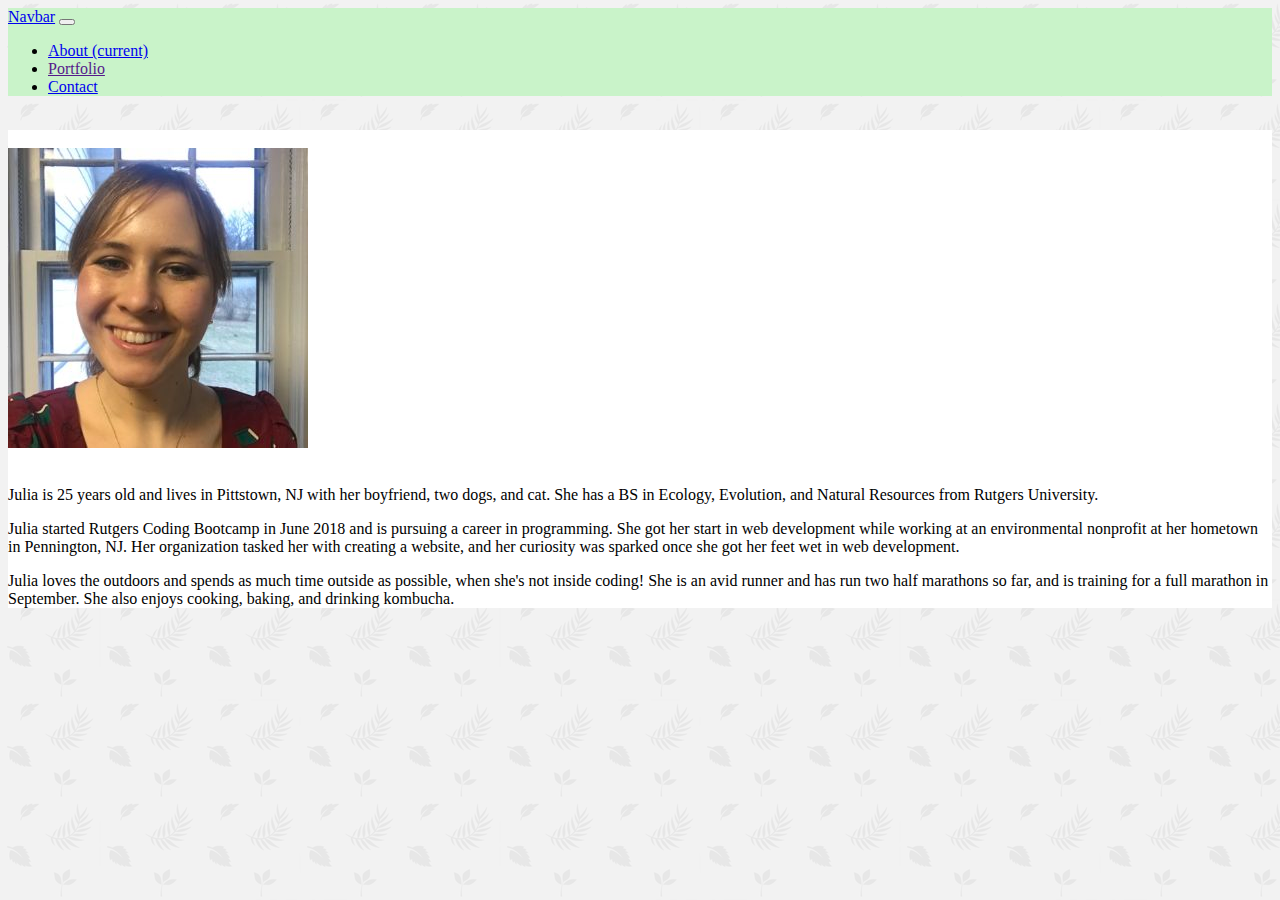
==== index.html @ ef76cacd "updating" ====
<!DOCTYPE html>
<html lang="en">
<head>
    <meta charset="UTF-8">
    <meta name="viewport" content="width=device-width, initial-scale=1.0">
    <meta http-equiv="X-UA-Compatible" content="ie=edge">
    <title>Julia's Portfolio</title>

    <link rel="stylesheet" href="https://stackpath.bootstrapcdn.com/bootstrap/4.1.1/css/bootstrap.min.css" integrity="sha384-WskhaSGFgHYWDcbwN70/dfYBj47jz9qbsMId/iRN3ewGhXQFZCSftd1LZCfmhktB" crossorigin="anonymous">

    <script src="https://code.jquery.com/jquery-3.3.1.slim.min.js" integrity="sha384-q8i/X+965DzO0rT7abK41JStQIAqVgRVzpbzo5smXKp4YfRvH+8abtTE1Pi6jizo" crossorigin="anonymous"></script>
<script src="https://cdnjs.cloudflare.com/ajax/libs/popper.js/1.14.3/umd/popper.min.js" integrity="sha384-ZMP7rVo3mIykV+2+9J3UJ46jBk0WLaUAdn689aCwoqbBJiSnjAK/l8WvCWPIPm49" crossorigin="anonymous"></script>
<script src="https://stackpath.bootstrapcdn.com/bootstrap/4.1.1/js/bootstrap.min.js" integrity="sha384-smHYKdLADwkXOn1EmN1qk/HfnUcbVRZyYmZ4qpPea6sjB/pTJ0euyQp0Mk8ck+5T" crossorigin="anonymous"></script>


   <link rel="stylesheet" href="style.css">
</head>
<body>
        <nav class="navbar navbar-expand-lg navbar-light" style="background-color: rgb(201, 243, 201)">
                <a class="navbar-brand" href="#">Navbar</a>
                <button class="navbar-toggler" type="button" data-toggle="collapse" data-target="#navbarNav" aria-controls="navbarNav" aria-expanded="false" aria-label="Toggle navigation">
                  <span class="navbar-toggler-icon"></span>
                </button>
                <div class="collapse navbar-collapse" id="navbarNav">
                  <ul class="navbar-nav">
                    <li class="nav-item active">
                      <a class="nav-link" href="#">About <span class="sr-only">(current)</span></a>
                    </li>
                    <li class="nav-item">
                      <a class="nav-link" href="">Portfolio</a>
                    </li>
                    <li class="nav-item">
                      <a class="nav-link" href="#">Contact</a>
                    </li>
            
                  </ul>
                </div>
              </nav>

              <br>
            <div class="container">
              <div class="row justify-content-between">
                      
                    <div class="col-md-4">
                        <br>
                        <img src="images/juliasnyder.jpeg" alt="Julia Snyder"> 
                    
                        </div>

                    <div class="col-md-8">
                        <br>
                        <p>Julia is 25 years old and lives in Pittstown, NJ with her boyfriend, two dogs, and cat. She has a BS in Ecology, Evolution, and Natural Resources from Rutgers University.  </p>

                        <p>Julia started Rutgers Coding Bootcamp in June 2018 and is pursuing a career in programming. She got her start in web development while working at an environmental nonprofit at her hometown in Pennington, NJ. Her organization tasked her with creating a website, and her curiosity was sparked once she got her feet wet in web development. </p>

                        <p>Julia loves the outdoors and spends as much time outside as possible, when she's not inside coding! She is an avid runner and has run two half marathons so far, and is training for a full marathon in September. She also enjoys cooking, baking, and drinking kombucha.</p>
                                
                    </div>
                    
             
            

              </div>

        </div>
    
</body>
</html>
---- style.css ----
body {
    background-image: url(images/leaves-pattern.png)
}

.container {
    background-color: white;
}

#contactform {
background-color: white;
}

.space {
    height: 10px;
}

h1 {
    text-align: center;
}
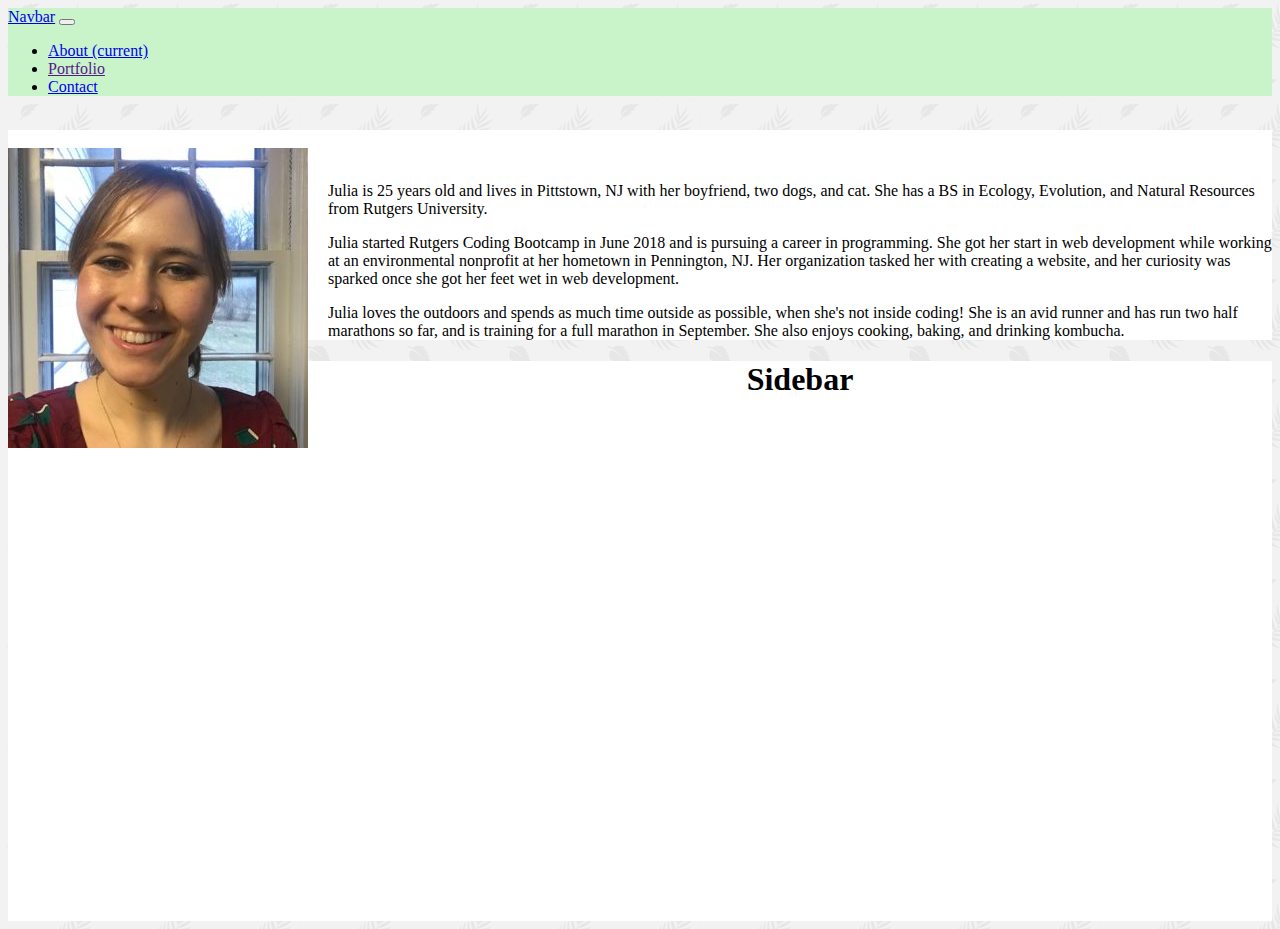
==== commit 061da50c: "finishing up assignment" ====
--- a/index.html
+++ b/index.html
@@ -38,31 +38,40 @@
               </nav>
 
               <br>
-            <div class="container">
-              <div class="row justify-content-between">
-                      
-                    <div class="col-md-4">
-                        <br>
-                        <img src="images/juliasnyder.jpeg" alt="Julia Snyder"> 
-                    
-                        </div>
 
-                    <div class="col-md-8">
-                        <br>
-                        <p>Julia is 25 years old and lives in Pittstown, NJ with her boyfriend, two dogs, and cat. She has a BS in Ecology, Evolution, and Natural Resources from Rutgers University.  </p>
+<div class="row"> 
+  <div class="col-9"> 
 
-                        <p>Julia started Rutgers Coding Bootcamp in June 2018 and is pursuing a career in programming. She got her start in web development while working at an environmental nonprofit at her hometown in Pennington, NJ. Her organization tasked her with creating a website, and her curiosity was sparked once she got her feet wet in web development. </p>
+    <div class="container"> 
+             
+      <div class="row"> 
+      <div class="col-4">
+          <article class="block">
+            <br>
+              <img src="images/juliasnyder.jpeg" alt="Julia Snyder" > 
+          </div>
+          
 
-                        <p>Julia loves the outdoors and spends as much time outside as possible, when she's not inside coding! She is an avid runner and has run two half marathons so far, and is training for a full marathon in September. She also enjoys cooking, baking, and drinking kombucha.</p>
-                                
-                    </div>
-                    
-             
-            
+          <div class="col-8">
 
-              </div>
+          <div>
+              <br>
+              <p>Julia is 25 years old and lives in Pittstown, NJ with her boyfriend, two dogs, and cat. She has a BS in Ecology, Evolution, and Natural Resources from Rutgers University.  </p>
+              <p>Julia started Rutgers Coding Bootcamp in June 2018 and is pursuing a career in programming. She got her start in web development while working at an environmental nonprofit at her hometown in Pennington, NJ. Her organization tasked her with creating a website, and her curiosity was sparked once she got her feet wet in web development. </p>
+              <p>Julia loves the outdoors and spends as much time outside as possible, when she's not inside coding! She is an avid runner and has run two half marathons so far, and is training for a full marathon in September. She also enjoys cooking, baking, and drinking kombucha.</p>
+            </div>
+          </div>
+        </div>
+    </div>
+  </div>
+  <div class="col-3">
+    <div class="sidebar">
+    <h1> Sidebar </h1>
+  </div>
+  </div>
+</div>
 
-        </div>
+        </main>
     
 </body>
 </html>--- a/style.css
+++ b/style.css
@@ -16,4 +16,16 @@
 
 h1 {
     text-align: center;
-}+}
+
+.sidebar {
+    background-color: white;
+    height: 560px;
+}
+
+img {   
+    float:left;
+    padding-right: 20px;
+}
+
+
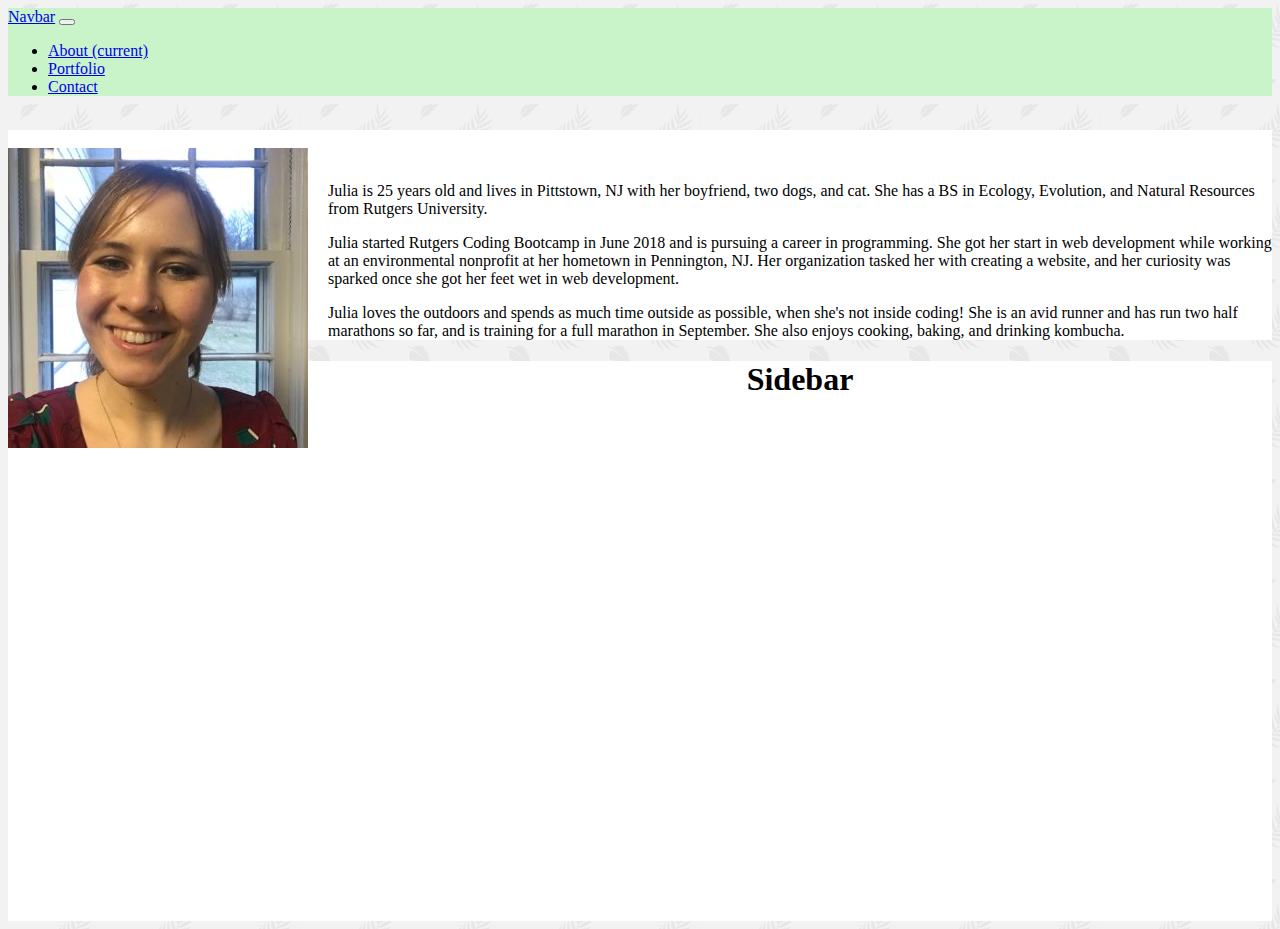
==== commit 907c12d1: "added links" ====
--- a/index.html
+++ b/index.html
@@ -24,13 +24,13 @@
                 <div class="collapse navbar-collapse" id="navbarNav">
                   <ul class="navbar-nav">
                     <li class="nav-item active">
-                      <a class="nav-link" href="#">About <span class="sr-only">(current)</span></a>
+                      <a class="nav-link" href="index.html">About <span class="sr-only">(current)</span></a>
                     </li>
                     <li class="nav-item">
-                      <a class="nav-link" href="">Portfolio</a>
+                      <a class="nav-link" href="portfolio.html">Portfolio</a>
                     </li>
                     <li class="nav-item">
-                      <a class="nav-link" href="#">Contact</a>
+                      <a class="nav-link" href="contact.html">Contact</a>
                     </li>
             
                   </ul>
